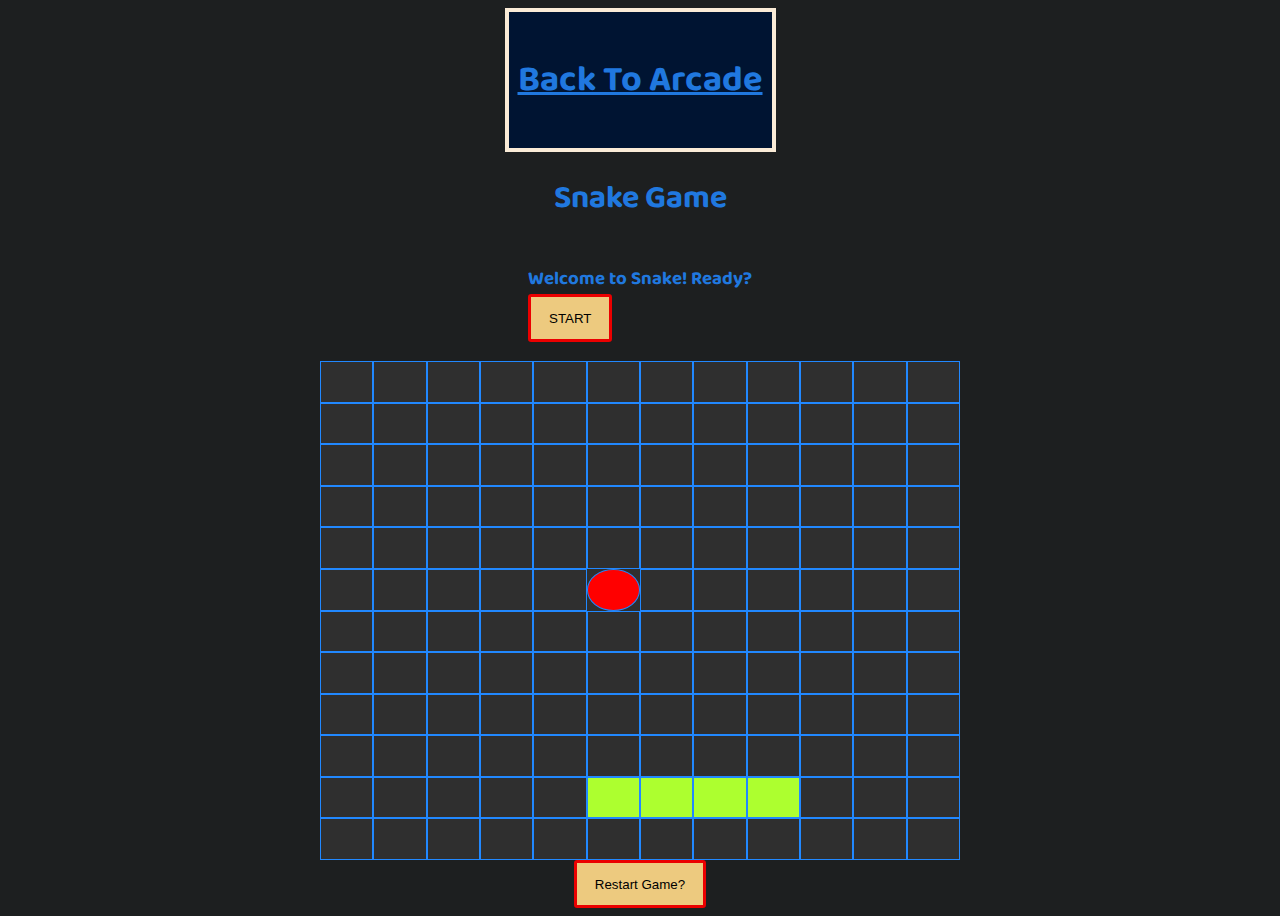
==== Snake/index.html @ 86ed0a37 "first commint" ====
<html>
    <head>
        <title>Snake</title>
        <link rel="stylesheet" href="style.css" />
    </head>
    <body>
        <nav>
            <li id="homePage">
                <a href="../index.html"><h2>Back To Arcade</h2></a>
            </li>
        </nav>
        <h1> Snake Game</h1>
        <div>
            <span id="score"></span>
        </div>
        <h3 id="prompt">
            Welcome to Snake! Ready? <button class="start-game">START</button>
        </h3>
        <div id="controls">
            <button class="left">LEFT</button>
            <button class= "up">UP</button>
            <button class="right">RIGHT</button>
            <button class="down">DOWN</button>
        </div>
        <main id="board">
            <div class="cell" data-coordinates="0,0"></div>
            <div class="cell" data-coordinates="0,1"></div>
            <div class="cell" data-coordinates="0,2"></div>
            <div class="cell" data-coordinates="0,3"></div>
            <div class="cell" data-coordinates="0,4"></div>
            <div class="cell" data-coordinates="0,5"></div>
            <div class="cell" data-coordinates="0,6"></div>
            <div class="cell" data-coordinates="0,7"></div>
            <div class="cell" data-coordinates="0,8"></div>
            <div class="cell" data-coordinates="0,9"></div>
            <div class="cell" data-coordinates="0,10"></div>
            <div class="cell" data-coordinates="0,11"></div>
      
            <div class="cell" data-coordinates="1,0"></div>
            <div class="cell" data-coordinates="1,1"></div>
            <div class="cell" data-coordinates="1,2"></div>
            <div class="cell" data-coordinates="1,3"></div>
            <div class="cell" data-coordinates="1,4"></div>
            <div class="cell" data-coordinates="1,5"></div>
            <div class="cell" data-coordinates="1,6"></div>
            <div class="cell" data-coordinates="1,7"></div>
            <div class="cell" data-coordinates="1,8"></div>
            <div class="cell" data-coordinates="1,9"></div>
            <div class="cell" data-coordinates="1,10"></div>
            <div class="cell" data-coordinates="1,11"></div>
      
            <div class="cell" data-coordinates="2,0"></div>
            <div class="cell" data-coordinates="2,1"></div>
            <div class="cell" data-coordinates="2,2"></div>
            <div class="cell" data-coordinates="2,3"></div>
            <div class="cell" data-coordinates="2,4"></div>
            <div class="cell" data-coordinates="2,5"></div>
            <div class="cell" data-coordinates="2,6"></div>
            <div class="cell" data-coordinates="2,7"></div>
            <div class="cell" data-coordinates="2,8"></div>
            <div class="cell" data-coordinates="2,9"></div>
            <div class="cell" data-coordinates="2,10"></div>
            <div class="cell" data-coordinates="2,11"></div>

            <div class="cell" data-coordinates="3,0"></div>
            <div class="cell" data-coordinates="3,1"></div>
            <div class="cell" data-coordinates="3,2"></div>
            <div class="cell" data-coordinates="3,3"></div>
            <div class="cell" data-coordinates="3,4"></div>
            <div class="cell" data-coordinates="3,5"></div>
            <div class="cell" data-coordinates="3,6"></div>
            <div class="cell" data-coordinates="3,7"></div>
            <div class="cell" data-coordinates="3,8"></div>
            <div class="cell" data-coordinates="3,9"></div>
            <div class="cell" data-coordinates="3,10"></div>
            <div class="cell" data-coordinates="3,11"></div>

            <div class="cell" data-coordinates="4,0"></div>
            <div class="cell" data-coordinates="4,1"></div>
            <div class="cell" data-coordinates="4,2"></div>
            <div class="cell" data-coordinates="4,3"></div>
            <div class="cell" data-coordinates="4,4"></div>
            <div class="cell" data-coordinates="4,5"></div>
            <div class="cell" data-coordinates="4,6"></div>
            <div class="cell" data-coordinates="4,7"></div>
            <div class="cell" data-coordinates="4,8"></div>
            <div class="cell" data-coordinates="4,9"></div>
            <div class="cell" data-coordinates="4,10"></div>
            <div class="cell" data-coordinates="4,11"></div>

            <div class="cell" data-coordinates="5,0"></div>
            <div class="cell" data-coordinates="5,1"></div>
            <div class="cell" data-coordinates="5,2"></div>
            <div class="cell" data-coordinates="5,3"></div>
            <div class="cell" data-coordinates="5,4"></div>
            <div class="cell" data-coordinates="5,5"></div>
            <div class="cell" data-coordinates="5,6"></div>
            <div class="cell" data-coordinates="5,7"></div>
            <div class="cell" data-coordinates="5,8"></div>
            <div class="cell" data-coordinates="5,9"></div>
            <div class="cell" data-coordinates="5,10"></div>
            <div class="cell" data-coordinates="5,11"></div>

            <div class="cell" data-coordinates="6,0"></div>
            <div class="cell" data-coordinates="6,1"></div>
            <div class="cell" data-coordinates="6,2"></div>
            <div class="cell" data-coordinates="6,3"></div>
            <div class="cell" data-coordinates="6,4"></div>
            <div class="cell" data-coordinates="6,5"></div>
            <div class="cell" data-coordinates="6,6"></div>
            <div class="cell" data-coordinates="6,7"></div>
            <div class="cell" data-coordinates="6,8"></div>
            <div class="cell" data-coordinates="6,9"></div>
            <div class="cell" data-coordinates="6,10"></div>
            <div class="cell" data-coordinates="6,11"></div>

            <div class="cell" data-coordinates="7,0"></div>
            <div class="cell" data-coordinates="7,1"></div>
            <div class="cell" data-coordinates="7,2"></div>
            <div class="cell" data-coordinates="7,3"></div>
            <div class="cell" data-coordinates="7,4"></div>
            <div class="cell" data-coordinates="7,5"></div>
            <div class="cell" data-coordinates="7,6"></div>
            <div class="cell" data-coordinates="7,7"></div>
            <div class="cell" data-coordinates="7,8"></div>
            <div class="cell" data-coordinates="7,9"></div>
            <div class="cell" data-coordinates="7,10"></div>
            <div class="cell" data-coordinates="7,11"></div>

            <div class="cell" data-coordinates="8,0"></div>
            <div class="cell" data-coordinates="8,1"></div>
            <div class="cell" data-coordinates="8,2"></div>
            <div class="cell" data-coordinates="8,3"></div>
            <div class="cell" data-coordinates="8,4"></div>
            <div class="cell" data-coordinates="8,5"></div>
            <div class="cell" data-coordinates="8,6"></div>
            <div class="cell" data-coordinates="8,7"></div>
            <div class="cell" data-coordinates="8,8"></div>
            <div class="cell" data-coordinates="8,9"></div>
            <div class="cell" data-coordinates="8,10"></div>
            <div class="cell" data-coordinates="8,11"></div>

            <div class="cell" data-coordinates="9,0"></div>
            <div class="cell" data-coordinates="9,1"></div>
            <div class="cell" data-coordinates="9,2"></div>
            <div class="cell" data-coordinates="9,3"></div>
            <div class="cell" data-coordinates="9,4"></div>
            <div class="cell" data-coordinates="9,5"></div>
            <div class="cell" data-coordinates="9,6"></div>
            <div class="cell" data-coordinates="9,7"></div>
            <div class="cell" data-coordinates="9,8"></div>
            <div class="cell" data-coordinates="9,9"></div>
            <div class="cell" data-coordinates="9,10"></div>
            <div class="cell" data-coordinates="9,11"></div>
      
            <div class="cell" data-coordinates="10,0"></div>
            <div class="cell" data-coordinates="10,1"></div>
            <div class="cell" data-coordinates="10,2"></div>
            <div class="cell" data-coordinates="10,3"></div>
            <div class="cell" data-coordinates="10,4"></div>
            <div class="cell" data-coordinates="10,5"></div>
            <div class="cell" data-coordinates="10,6"></div>
            <div class="cell" data-coordinates="10,7"></div>
            <div class="cell" data-coordinates="10,8"></div>
            <div class="cell" data-coordinates="10,9"></div>
            <div class="cell" data-coordinates="10,10"></div>
            <div class="cell" data-coordinates="10,11"></div>
      
            <div class="cell" data-coordinates="11,0"></div>
            <div class="cell" data-coordinates="11,1"></div>
            <div class="cell" data-coordinates="11,2"></div>
            <div class="cell" data-coordinates="11,3"></div>
            <div class="cell" data-coordinates="11,4"></div>
            <div class="cell" data-coordinates="11,5"></div>
            <div class="cell" data-coordinates="11,6"></div>
            <div class="cell" data-coordinates="11,7"></div>
            <div class="cell" data-coordinates="11,8"></div>
            <div class="cell" data-coordinates="11,9"></div>
            <div class="cell" data-coordinates="11,10"></div>
            <div class="cell" data-coordinates="11,11"></div>
          </main>
        <div>
            <button id="restartGame">Restart Game?</button>
        </div>
    </body>
    <script src="app.js"></script>
</html>
---- Snake/style.css ----
@import url("https://fonts.googleapis.com/css?family=Baloo+2");

* {
  font-family: "Baloo 2", cursive;
  color: #2078df;
}

body {
  display: flex;
  flex-direction: column;
  justify-content: space-around;
  align-items: center;
  height: 100vh;
  background-color: #1d1f20;
}
#homepage
{
    list-style: none;
    font-size: 24px;
    background-color: #001432;
    border: antiquewhite solid 4px;
    padding: 1vmin;
    left: .5vmin;
    right: .5vmin
}

main
{
    grid-template: repeat(12, 1fr) / repeat(12, 1fr);
    width: 40rem;
    height: 40rem;
}
#board
{
    display: grid;
    /* position: absolute; */
    background-color: rgb(47, 47, 47);
}

.cell
{
    border: 0.5px solid #2188ff;
    
}

.cell.apple
{
    background-color: red;
    border-radius: 50%;
}

.cell.snake
{
    background-color: greenyellow;
}

button
{
    display: grid;
    border-radius: 0.2rem;
    padding-top: 1.5vmin;
    padding-bottom: 1.5vmin;
    padding-left: 2vmin;
    padding-right: 2vmin;
    border: solid 3px #eb0000;
    background-color: #edca7f;
    color: black;
    font-family: 'Trebuchet MS', 'Lucida Sans Unicode', 'Lucida Grande', 'Lucida Sans', Arial, sans-serif;
}
.start-game
{
    display: flex;
    align-items: center;
    top: 0;
}
#controls {
    display: none;
    grid-template: repeat(3, 1fr)/repeat(3,1fr)
}

button.up {
    grid-row: 1/2;
    grid-column: 2/3;
}

button.down {
    grid-row: 3/4;
    grid-column: 2/3;
}

button.right {
    grid-row: 2/3;
    grid-column: 3/4;
}
button.left {
    grid-row: 2/3;
    grid-column:1/2;
}

#score 
{
    display: none;
    background-color: rgb(255, 148, 148);
    padding-left: 2.5vmin;
    padding-right: 2.5vmin;
    padding-top: 1vmin;
    padding-bottom: 1vmin;
    flex-direction: center;
    color: black;
    font-size: 4vmin;
    font-family: 'Courier New', Courier, monospace;
    font-weight: bold;
}
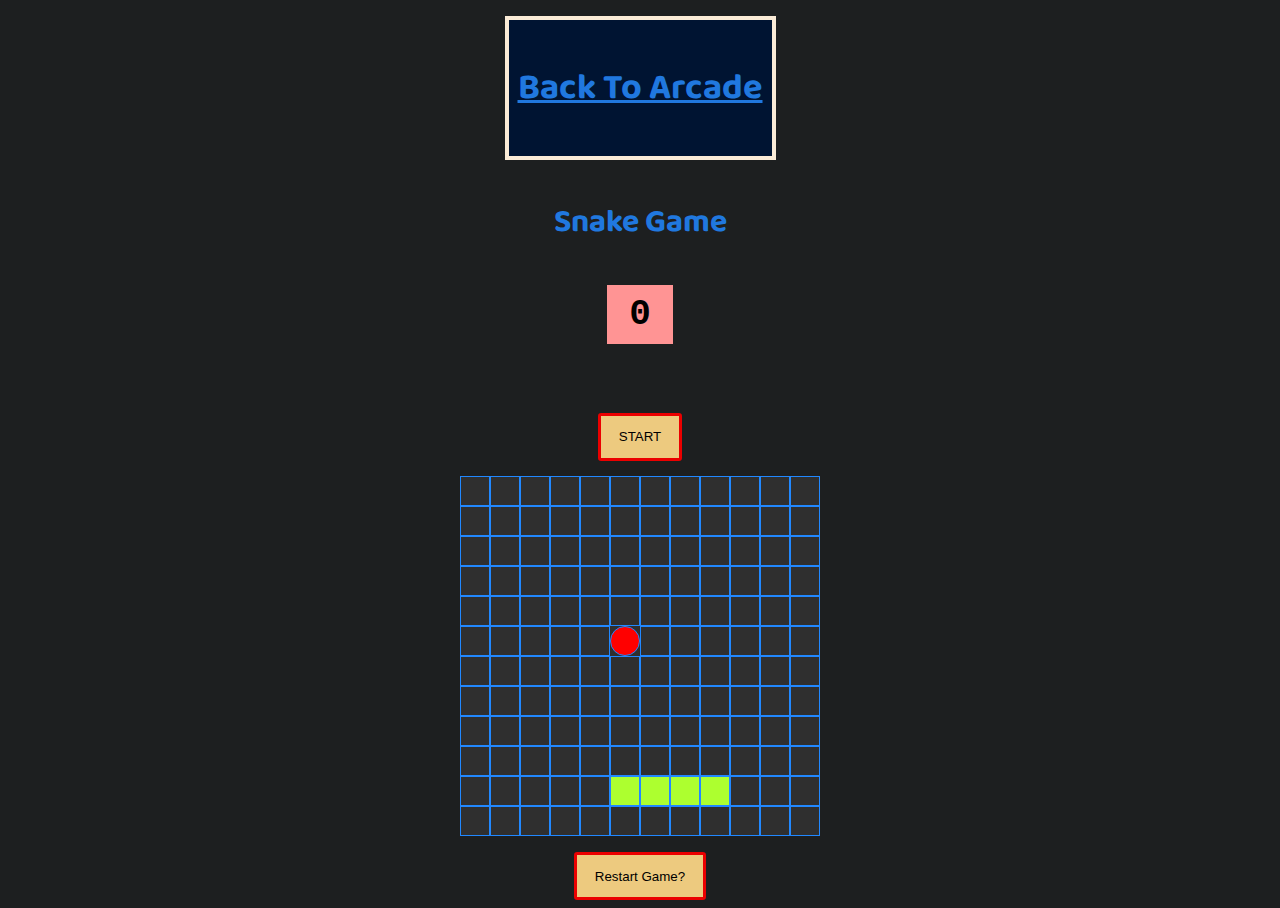
==== commit 1d6372be: "update 1.1" ====
--- a/Snake/index.html
+++ b/Snake/index.html
@@ -13,15 +13,8 @@
         <div>
             <span id="score"></span>
         </div>
-        <h3 id="prompt">
-            Welcome to Snake! Ready? <button class="start-game">START</button>
-        </h3>
-        <div id="controls">
-            <button class="left">LEFT</button>
-            <button class= "up">UP</button>
-            <button class="right">RIGHT</button>
-            <button class="down">DOWN</button>
-        </div>
+        <h3 id="prompt"></h3>
+        <button class="start-game">START</button>
         <main id="board">
             <div class="cell" data-coordinates="0,0"></div>
             <div class="cell" data-coordinates="0,1"></div>
@@ -35,7 +28,7 @@
             <div class="cell" data-coordinates="0,9"></div>
             <div class="cell" data-coordinates="0,10"></div>
             <div class="cell" data-coordinates="0,11"></div>
-      
+            
             <div class="cell" data-coordinates="1,0"></div>
             <div class="cell" data-coordinates="1,1"></div>
             <div class="cell" data-coordinates="1,2"></div>
@@ -48,7 +41,7 @@
             <div class="cell" data-coordinates="1,9"></div>
             <div class="cell" data-coordinates="1,10"></div>
             <div class="cell" data-coordinates="1,11"></div>
-      
+            
             <div class="cell" data-coordinates="2,0"></div>
             <div class="cell" data-coordinates="2,1"></div>
             <div class="cell" data-coordinates="2,2"></div>
@@ -61,7 +54,7 @@
             <div class="cell" data-coordinates="2,9"></div>
             <div class="cell" data-coordinates="2,10"></div>
             <div class="cell" data-coordinates="2,11"></div>
-
+            
             <div class="cell" data-coordinates="3,0"></div>
             <div class="cell" data-coordinates="3,1"></div>
             <div class="cell" data-coordinates="3,2"></div>
@@ -74,7 +67,7 @@
             <div class="cell" data-coordinates="3,9"></div>
             <div class="cell" data-coordinates="3,10"></div>
             <div class="cell" data-coordinates="3,11"></div>
-
+            
             <div class="cell" data-coordinates="4,0"></div>
             <div class="cell" data-coordinates="4,1"></div>
             <div class="cell" data-coordinates="4,2"></div>
@@ -87,7 +80,7 @@
             <div class="cell" data-coordinates="4,9"></div>
             <div class="cell" data-coordinates="4,10"></div>
             <div class="cell" data-coordinates="4,11"></div>
-
+            
             <div class="cell" data-coordinates="5,0"></div>
             <div class="cell" data-coordinates="5,1"></div>
             <div class="cell" data-coordinates="5,2"></div>
@@ -100,7 +93,7 @@
             <div class="cell" data-coordinates="5,9"></div>
             <div class="cell" data-coordinates="5,10"></div>
             <div class="cell" data-coordinates="5,11"></div>
-
+            
             <div class="cell" data-coordinates="6,0"></div>
             <div class="cell" data-coordinates="6,1"></div>
             <div class="cell" data-coordinates="6,2"></div>
@@ -113,7 +106,7 @@
             <div class="cell" data-coordinates="6,9"></div>
             <div class="cell" data-coordinates="6,10"></div>
             <div class="cell" data-coordinates="6,11"></div>
-
+            
             <div class="cell" data-coordinates="7,0"></div>
             <div class="cell" data-coordinates="7,1"></div>
             <div class="cell" data-coordinates="7,2"></div>
@@ -126,7 +119,7 @@
             <div class="cell" data-coordinates="7,9"></div>
             <div class="cell" data-coordinates="7,10"></div>
             <div class="cell" data-coordinates="7,11"></div>
-
+            
             <div class="cell" data-coordinates="8,0"></div>
             <div class="cell" data-coordinates="8,1"></div>
             <div class="cell" data-coordinates="8,2"></div>
@@ -139,7 +132,7 @@
             <div class="cell" data-coordinates="8,9"></div>
             <div class="cell" data-coordinates="8,10"></div>
             <div class="cell" data-coordinates="8,11"></div>
-
+            
             <div class="cell" data-coordinates="9,0"></div>
             <div class="cell" data-coordinates="9,1"></div>
             <div class="cell" data-coordinates="9,2"></div>
@@ -152,7 +145,7 @@
             <div class="cell" data-coordinates="9,9"></div>
             <div class="cell" data-coordinates="9,10"></div>
             <div class="cell" data-coordinates="9,11"></div>
-      
+            
             <div class="cell" data-coordinates="10,0"></div>
             <div class="cell" data-coordinates="10,1"></div>
             <div class="cell" data-coordinates="10,2"></div>
@@ -165,7 +158,7 @@
             <div class="cell" data-coordinates="10,9"></div>
             <div class="cell" data-coordinates="10,10"></div>
             <div class="cell" data-coordinates="10,11"></div>
-      
+            
             <div class="cell" data-coordinates="11,0"></div>
             <div class="cell" data-coordinates="11,1"></div>
             <div class="cell" data-coordinates="11,2"></div>
@@ -178,10 +171,16 @@
             <div class="cell" data-coordinates="11,9"></div>
             <div class="cell" data-coordinates="11,10"></div>
             <div class="cell" data-coordinates="11,11"></div>
-          </main>
+        </main>
+        <div id="controls">
+            <button class="left">LEFT</button>
+            <button class= "up">UP</button>
+            <button class="right">RIGHT</button>
+            <button class="down">DOWN</button>
+        </div>
         <div>
             <button id="restartGame">Restart Game?</button>
         </div>
     </body>
     <script src="app.js"></script>
-</html>+    </html>--- a/Snake/style.css
+++ b/Snake/style.css
@@ -12,6 +12,9 @@
   align-items: center;
   height: 100vh;
   background-color: #1d1f20;
+  position: absolute;
+  left: 25%;
+  right: 25%;
 }
 #homepage
 {
@@ -23,17 +26,16 @@
     left: .5vmin;
     right: .5vmin
 }
-
 main
 {
     grid-template: repeat(12, 1fr) / repeat(12, 1fr);
-    width: 40rem;
-    height: 40rem;
+    width: 40vmin;
+    height: 40vmin;
+    position: relative;
 }
 #board
 {
     display: grid;
-    /* position: absolute; */
     background-color: rgb(47, 47, 47);
 }
 
@@ -99,7 +101,7 @@
 
 #score 
 {
-    display: none;
+    display: flex;
     background-color: rgb(255, 148, 148);
     padding-left: 2.5vmin;
     padding-right: 2.5vmin;
